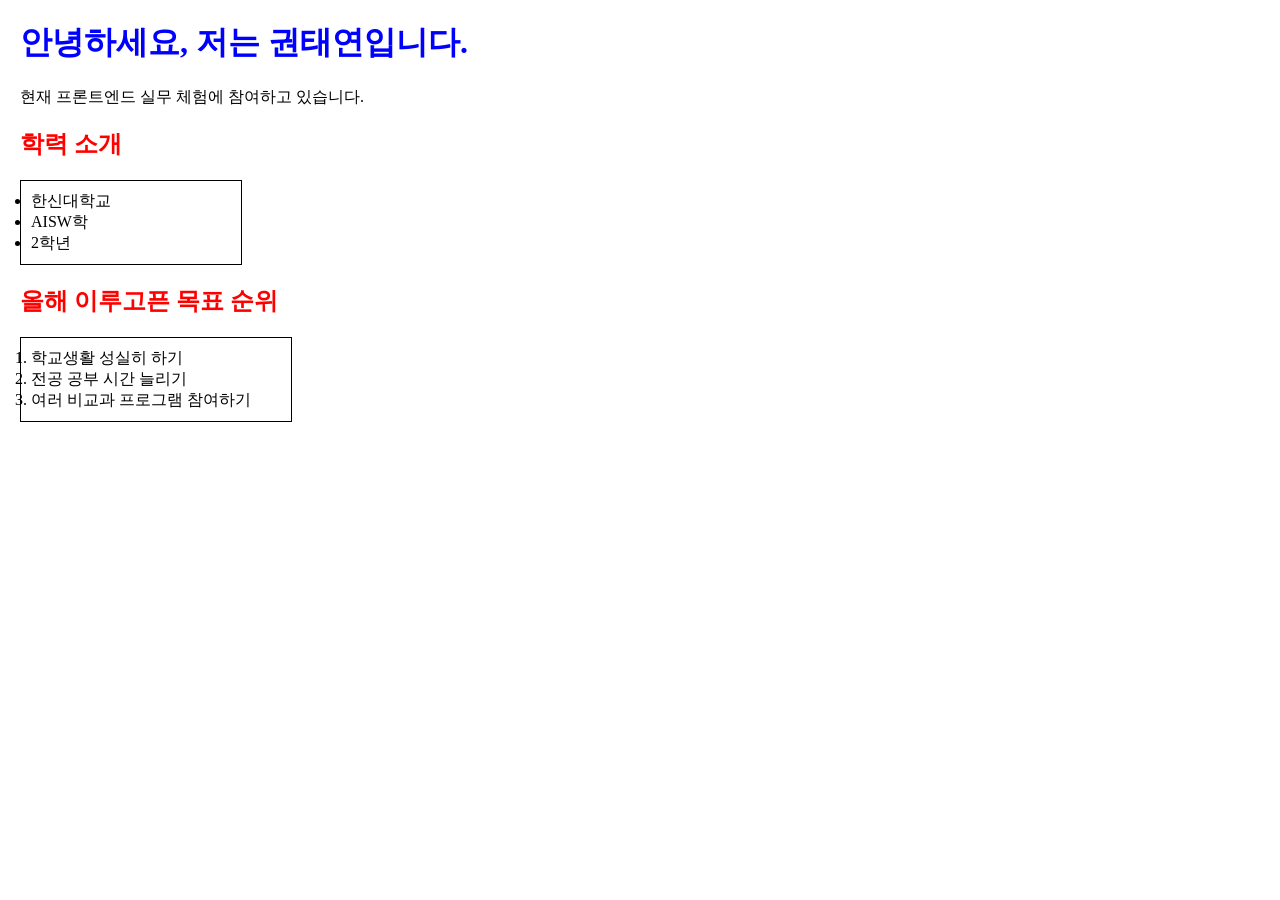
==== index.html @ ccecbe60 "Rename 프론트엔드1주차과제1.html to index.html" ====
<!DOCTYPE html>

<html lang="ko">

<head>

    <meta charset="UTF-8">

    <meta name="viewport" content="width=device-width, initial-scale=1.0">

    <title>자기소개 웹 페이지</title>

    <link rel="stylesheet" href="style.css">

</head>

<body>

    <h1>안녕하세요, 저는 권태연입니다.</h1>

    <p>현재 프론트엔드 실무 체험에 참여하고 있습니다.</p>

    <h2>학력 소개</h2>

    <ul>

        <li>한신대학교</li>
        <li>AISW학</li>
        <li>2학년</li>

    </ul>

    <h2>올해 이루고픈 목표 순위</h2>

    <ol>

        <li>학교생활 성실히 하기</li>
        <li>전공 공부 시간 늘리기</li>
        <li>여러 비교과 프로그램 참여하기</li>

    </ol>

</body>

</html>
---- style.css ----
body{
    background: white;
    color: black;
    margin: 20px;
}

h1{
    color: blue;
}

h2{
    color: red;
}

p{
    color: black;
}

ul{
    background: white;
    border: 1px solid black;
    padding: 10px;
    width: 200px;
}

ol{
    background: white;
    border: 1px solid black;
    padding: 10px;
    width: 250px;
}
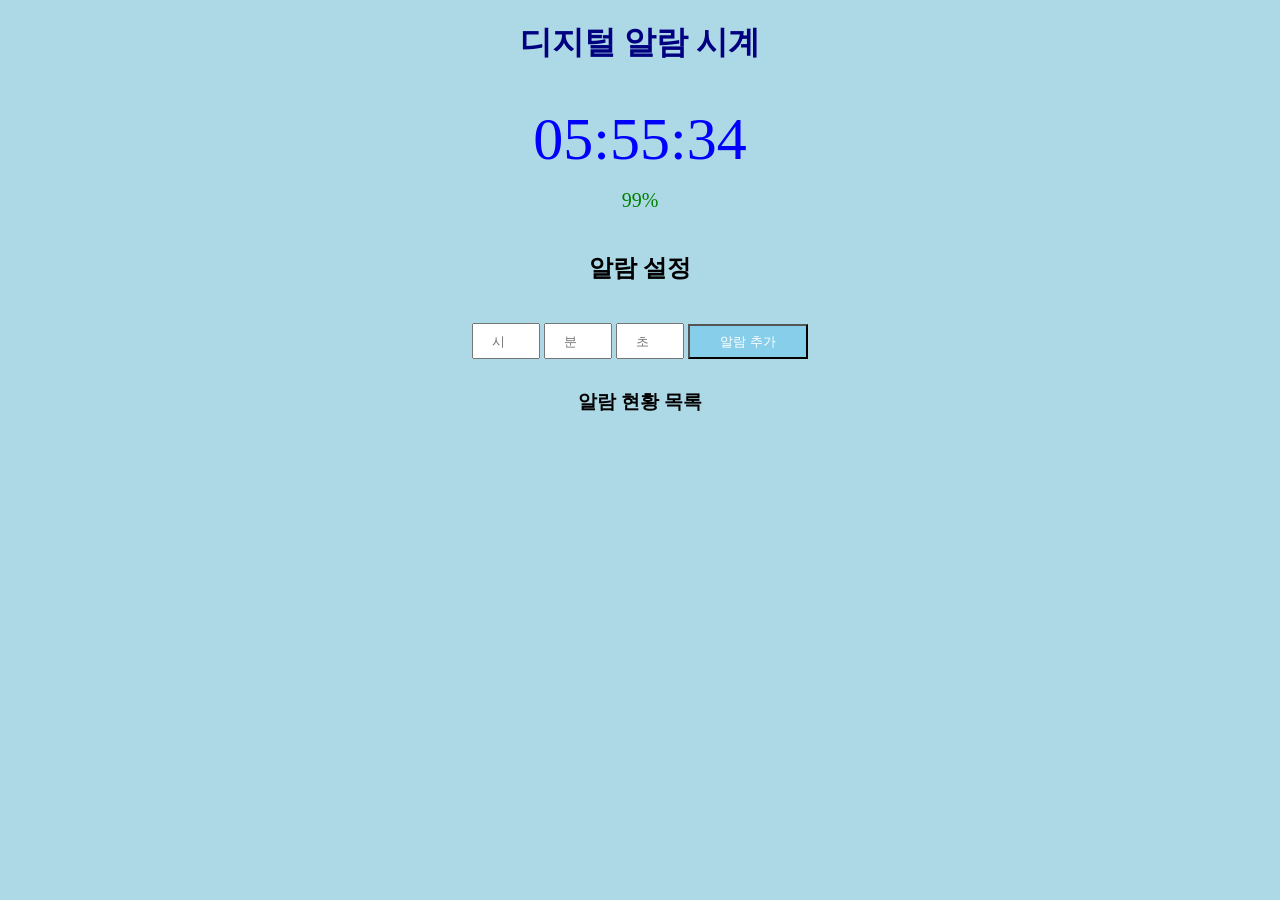
==== commit 30649436: "Add files via upload" ====
--- a/index.html
+++ b/index.html
@@ -1,45 +1,42 @@
 <!DOCTYPE html>
-
 <html lang="ko">
 
 <head>
-
     <meta charset="UTF-8">
-
     <meta name="viewport" content="width=device-width, initial-scale=1.0">
-
-    <title>자기소개 웹 페이지</title>
+    <h1>디지털 알람 시계</h1>
 
     <link rel="stylesheet" href="style.css">
-
 </head>
 
 <body>
 
-    <h1>안녕하세요, 저는 권태연입니다.</h1>
+    <div id="clock">00:00:00</div>
 
-    <p>현재 프론트엔드 실무 체험에 참여하고 있습니다.</p>
+    <div id="battery">100%</div>
 
-    <h2>학력 소개</h2>
+    <div id="alarm">
 
-    <ul>
+        <h2>알람 설정</h2>
 
-        <li>한신대학교</li>
-        <li>AISW학</li>
-        <li>2학년</li>
+        <input type="number" id="hour" placeholder="시">
 
-    </ul>
+        <input type="number" id="minute" placeholder="분">
 
-    <h2>올해 이루고픈 목표 순위</h2>
+        <input type="number" id="second" placeholder="초">
 
-    <ol>
+        <button id="addAlarm">알람 추가</button>
 
-        <li>학교생활 성실히 하기</li>
-        <li>전공 공부 시간 늘리기</li>
-        <li>여러 비교과 프로그램 참여하기</li>
+        <h3>알람 현황 목록</h3>
 
-    </ol>
+        <ul id="alarmList">
+
+        </ul>
+
+    </div>
+
+    <script src="script.js"></script>
 
 </body>
 
-</html>
+</html>
--- a/style.css
+++ b/style.css
@@ -1,31 +1,87 @@
 body{
-    background: white;
-    color: black;
-    margin: 20px;
+
+    margin:0;
+
+    background-color:lightblue;
+
+    text-align:center;
+
 }
 
 h1{
-    color: blue;
+
+    color:navy;
+
+}
+
+#clock{
+
+    font-size:60px;
+
+    color:blue;
+
+    margin-top:40px;
+
+}
+
+#battery{
+
+    font-size:20px;
+
+    color:green;
+
+    margin-top:15px;
+
+}
+
+#alarm{
+
+    margin-top:40px;
+
 }
 
 h2{
-    color: red;
+
+    color:black;
+
 }
 
-p{
-    color: black;
+h3{
+
+    color:black;
+
+    margin-top:30px;
+
+}
+
+input{
+
+    width:60px;
+
+    height:30px;
+
+    text-align:center;
+
+}
+
+button{
+
+    width:120px;
+
+    height:35px;
+
+    margin-top:20px;
+
+    background-color:skyblue;
+
+    color:white;
+
 }
 
 ul{
-    background: white;
-    border: 1px solid black;
-    padding: 10px;
-    width: 200px;
-}
 
-ol{
-    background: white;
-    border: 1px solid black;
-    padding: 10px;
-    width: 250px;
+    list-style-type:none;
+
+    padding:0;
+
 }
